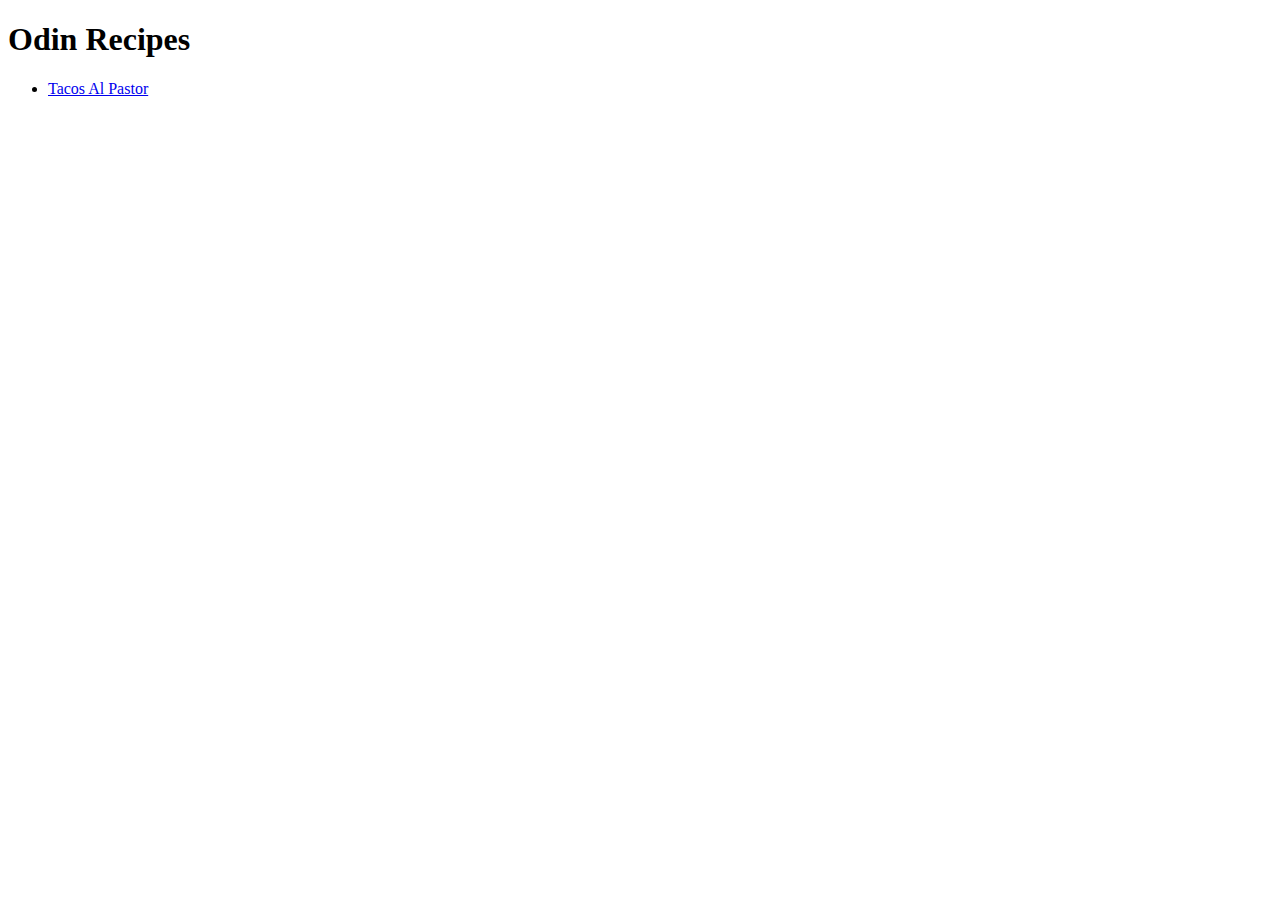
==== index.html @ 27d81b8c "Add file organization, create taco recipe" ====
<!DOCTYPE html>
<html>
    <head>
        <meta charset="utf-8">
        <title>Odin Recipes</title>
    </head>

    <body>
        <h1>Odin Recipes</h1>
        <ul>
            <li><a href="recipes/tacos-al-pastor.html">Tacos Al Pastor</a></li>
        </ul>
    </body>
</html>
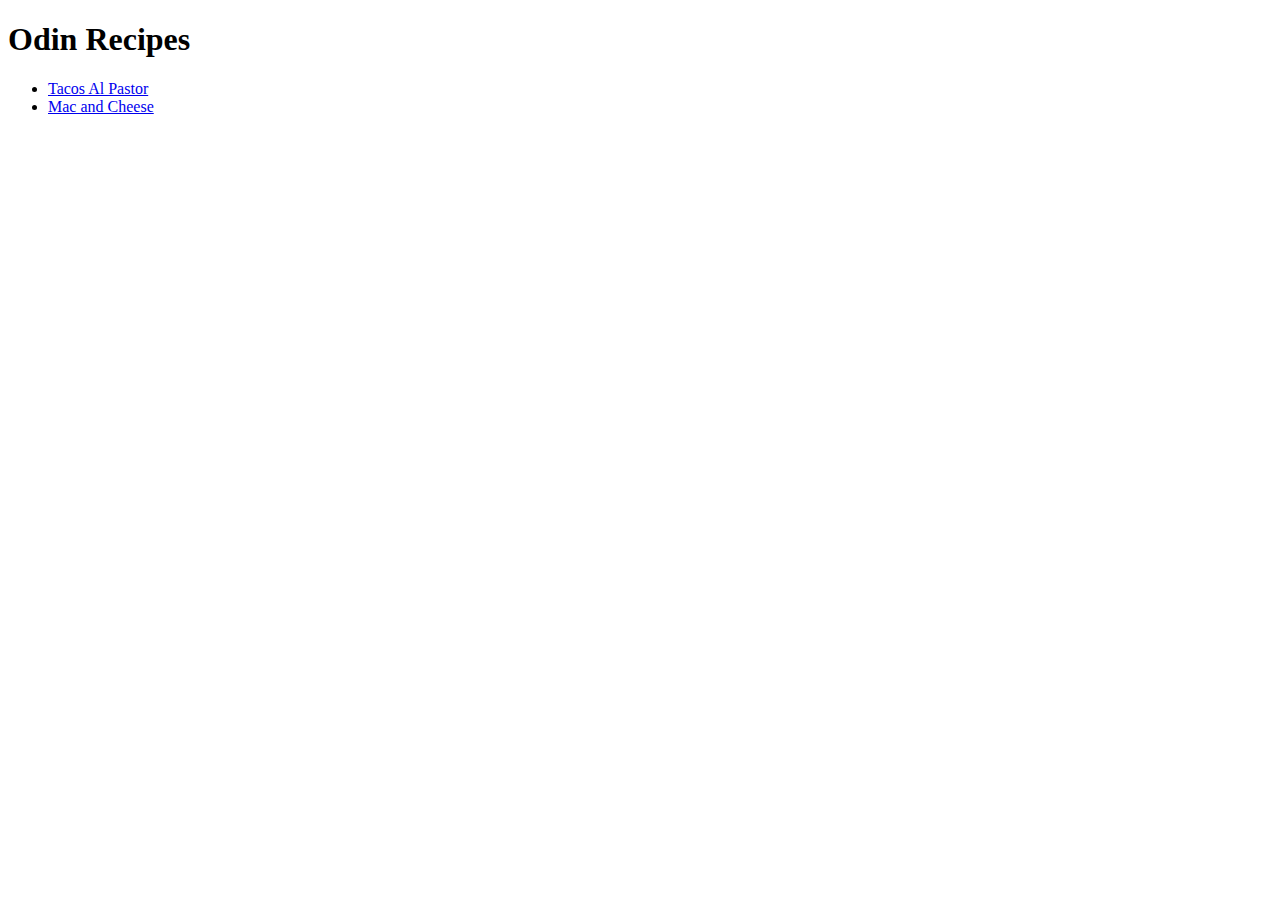
==== commit 505d43a0: "Create mac-and-cheese.html" ====
--- a/index.html
+++ b/index.html
@@ -9,6 +9,7 @@
         <h1>Odin Recipes</h1>
         <ul>
             <li><a href="recipes/tacos-al-pastor.html">Tacos Al Pastor</a></li>
+            <li><a href="recipes/mac-and-cheese.html">Mac and Cheese</a></li>
         </ul>
     </body>
 </html>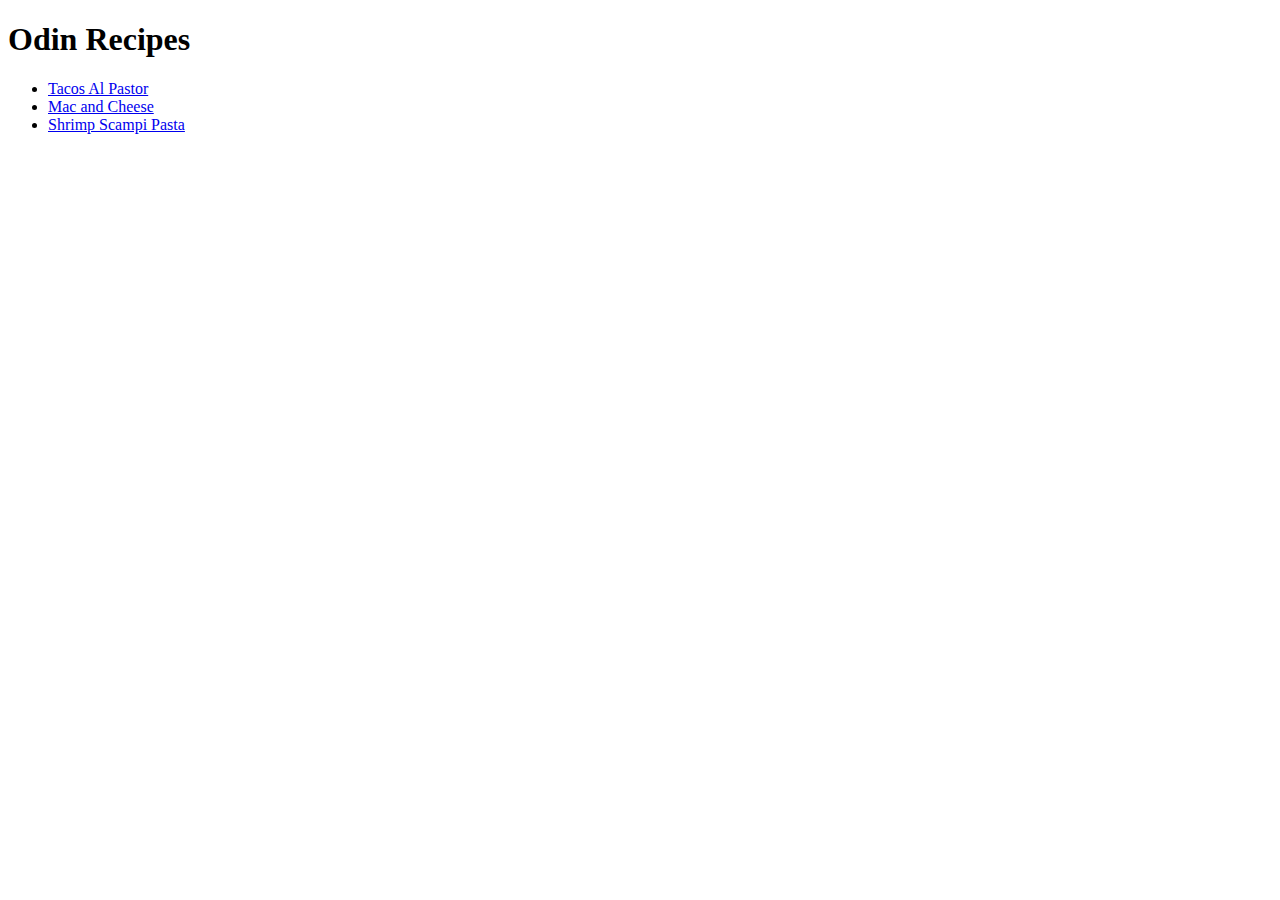
==== commit ad3692ba: "Create shrimp scampi pasta recipe" ====
--- a/index.html
+++ b/index.html
@@ -10,6 +10,7 @@
         <ul>
             <li><a href="recipes/tacos-al-pastor.html">Tacos Al Pastor</a></li>
             <li><a href="recipes/mac-and-cheese.html">Mac and Cheese</a></li>
+            <li><a href="recipes/shrimp-scampi-pasta.html">Shrimp Scampi Pasta</a></li>
         </ul>
     </body>
 </html>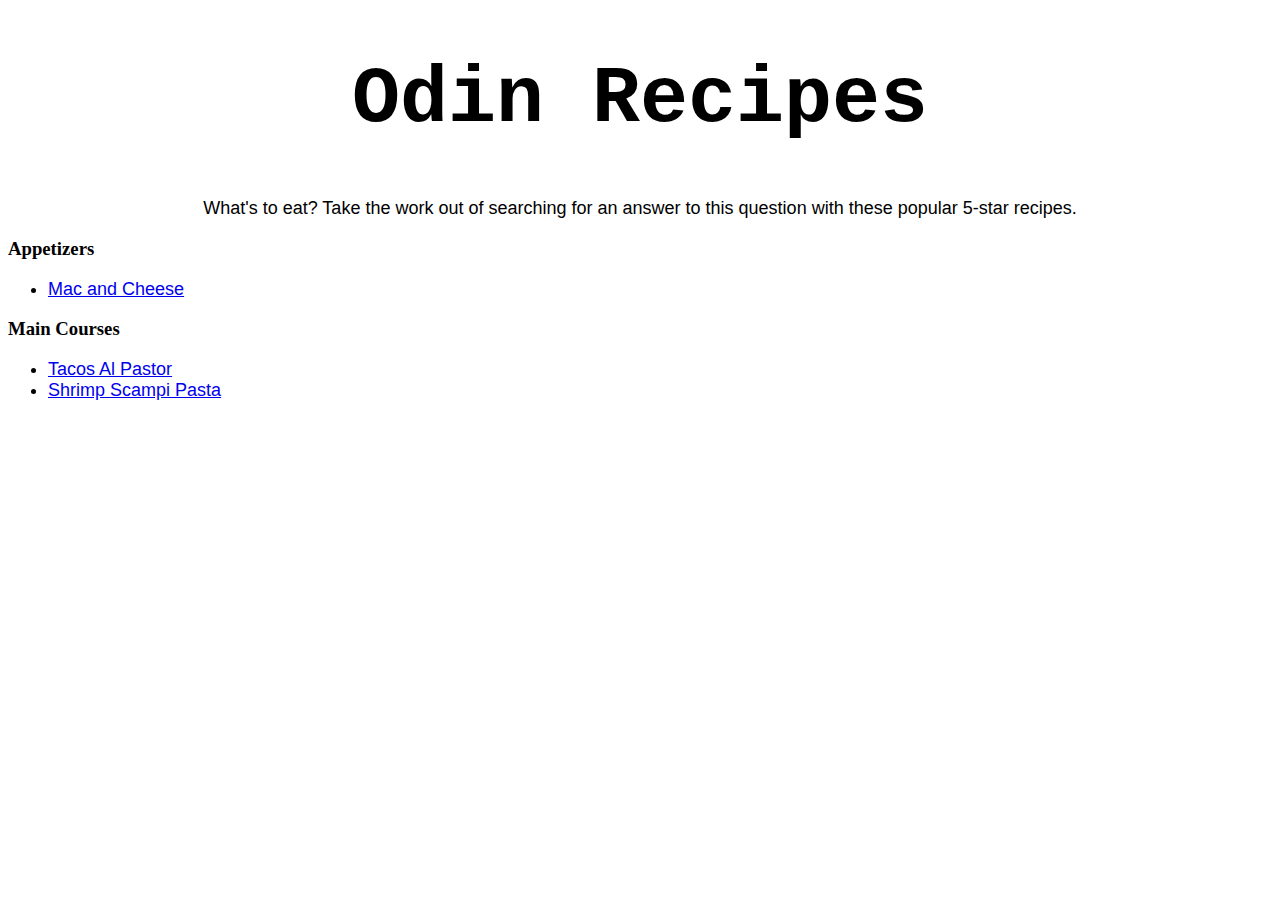
==== commit 66a99be1: "Add stylesheet" ====
--- a/index.html
+++ b/index.html
@@ -3,13 +3,23 @@
     <head>
         <meta charset="utf-8">
         <title>Odin Recipes</title>
+        <link rel="stylesheet" href="style.css">
     </head>
 
     <body>
-        <h1>Odin Recipes</h1>
+        <h1 id="title">Odin Recipes</h1>
+        <p style="text-align: center">What's to eat? Take the work out of searching for an answer to this 
+            question with these popular 5-star recipes.</p>
+        <h3>Appetizers</h3>
+
+        <ul>
+            <li><a href="recipes/mac-and-cheese.html">Mac and Cheese</a></li>
+        </ul>
+
+        <h3>Main Courses</h3>
+
         <ul>
             <li><a href="recipes/tacos-al-pastor.html">Tacos Al Pastor</a></li>
-            <li><a href="recipes/mac-and-cheese.html">Mac and Cheese</a></li>
             <li><a href="recipes/shrimp-scampi-pasta.html">Shrimp Scampi Pasta</a></li>
         </ul>
     </body>
--- a/style.css
+++ b/style.css
@@ -0,0 +1,22 @@
+#title {
+    text-align: center;
+    font-size: 80px;
+    font-weight: bold;
+    font-family: "Copperplate", "Courier New", serif;
+}
+
+img {
+    width: 1200px;
+    height: auto;
+}
+
+p {
+    font-size: 18px;
+    font-family: "Verdana", "Monaco", sans-serif;
+}
+
+li {
+    font-size: 18px;
+    font-family: "Verdana", "Monaco", sans-serif;
+
+}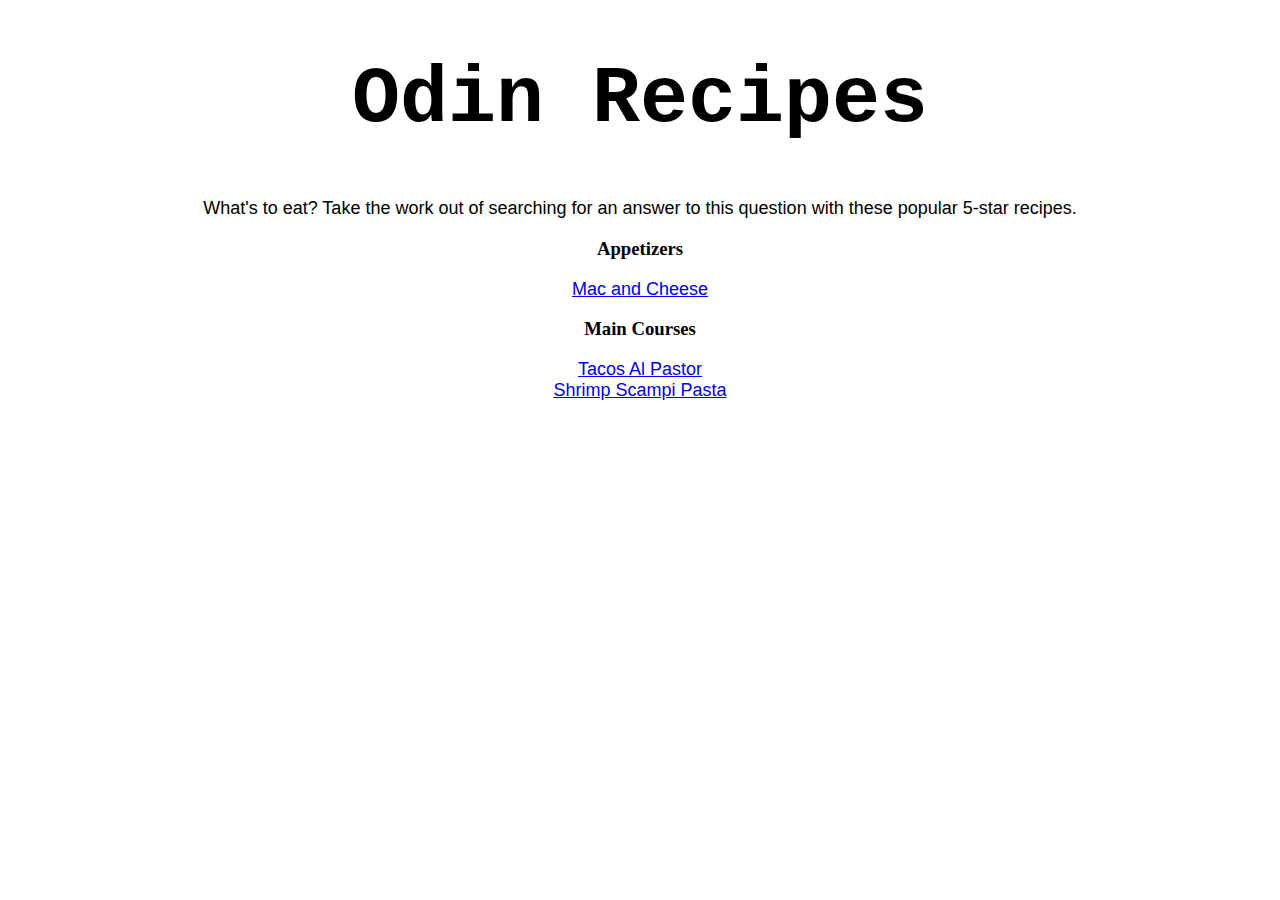
==== commit c21c3a37: "Practice using divs, centering elements, selectors" ====
--- a/index.html
+++ b/index.html
@@ -10,17 +10,22 @@
         <h1 id="title">Odin Recipes</h1>
         <p style="text-align: center">What's to eat? Take the work out of searching for an answer to this 
             question with these popular 5-star recipes.</p>
-        <h3>Appetizers</h3>
+        
+        <div class="content">
+            <div class="appetizers">
+                <h3>Appetizers</h3>
+                <ul>
+                    <li><a href="recipes/mac-and-cheese.html">Mac and Cheese</a></li>
+                </ul>
+            </div>
 
-        <ul>
-            <li><a href="recipes/mac-and-cheese.html">Mac and Cheese</a></li>
-        </ul>
-
-        <h3>Main Courses</h3>
-
-        <ul>
-            <li><a href="recipes/tacos-al-pastor.html">Tacos Al Pastor</a></li>
-            <li><a href="recipes/shrimp-scampi-pasta.html">Shrimp Scampi Pasta</a></li>
-        </ul>
+            <div class="mains">
+                <h3>Main Courses</h3>
+                <ul>
+                    <li><a href="recipes/tacos-al-pastor.html">Tacos Al Pastor</a></li>
+                    <li><a href="recipes/shrimp-scampi-pasta.html">Shrimp Scampi Pasta</a></li>
+                </ul>
+            </div>
+        </div>
     </body>
 </html>--- a/style.css
+++ b/style.css
@@ -19,4 +19,21 @@
     font-size: 18px;
     font-family: "Verdana", "Monaco", sans-serif;
 
+}
+
+.content {
+    margin: 0 auto;
+}
+
+.appetizers,
+.mains {
+    text-align: center;
+    margin: 0 auto;
+}
+
+.appetizers ul,
+.mains ul {
+    list-style-type: none;
+    margin: 0;
+    padding: 0;
 }